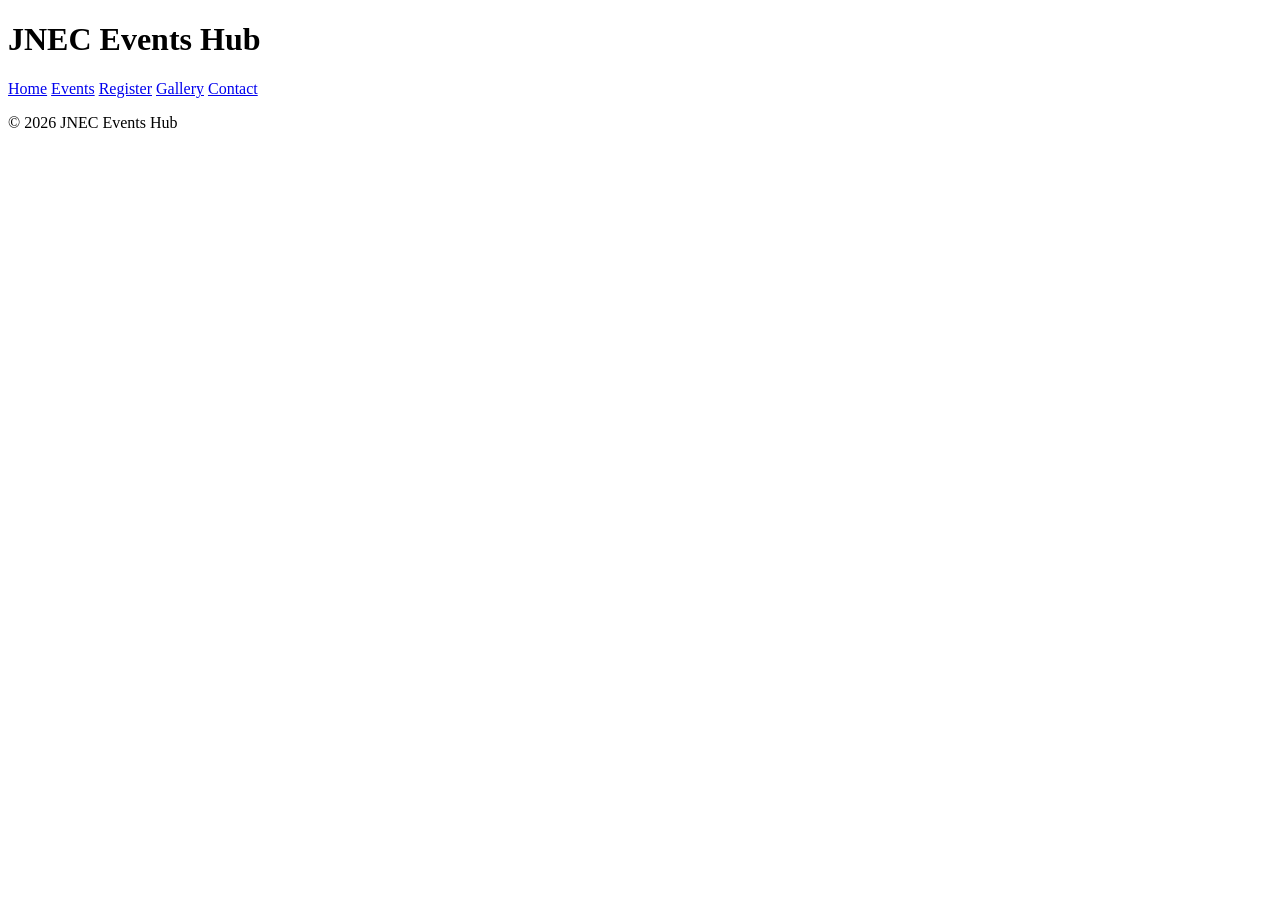
==== contact.html @ f7ec4946 "P2: shared shell on all pages" ====
<!DOCTYPE html> 
<html lang="en"> 
<head> 
  <meta charset="UTF-8"> 
  <meta name="viewport" content="width=device-width, initial-scale=1.0"> 
  <title>JNEC Events Hub — Home</title> 
</head> 
<body> 
  <header id="top"> 
    <h1>JNEC Events Hub</h1> 
    <nav> 
      <a href="index.html" title="Go to home page">Home</a> 
      <a href="events.html">Events</a> 
      <a href="register.html">Register</a> 
      <a href="gallery.html">Gallery</a> 
      <a href="contact.html">Contact</a> 
    </nav> 
  </header> 
  <main> 
    <!-- page content here --> 
  </main> 
  <footer> 
    <p>&copy; 2026 JNEC Events Hub</p> 
  </footer> 
</body> 
</html>
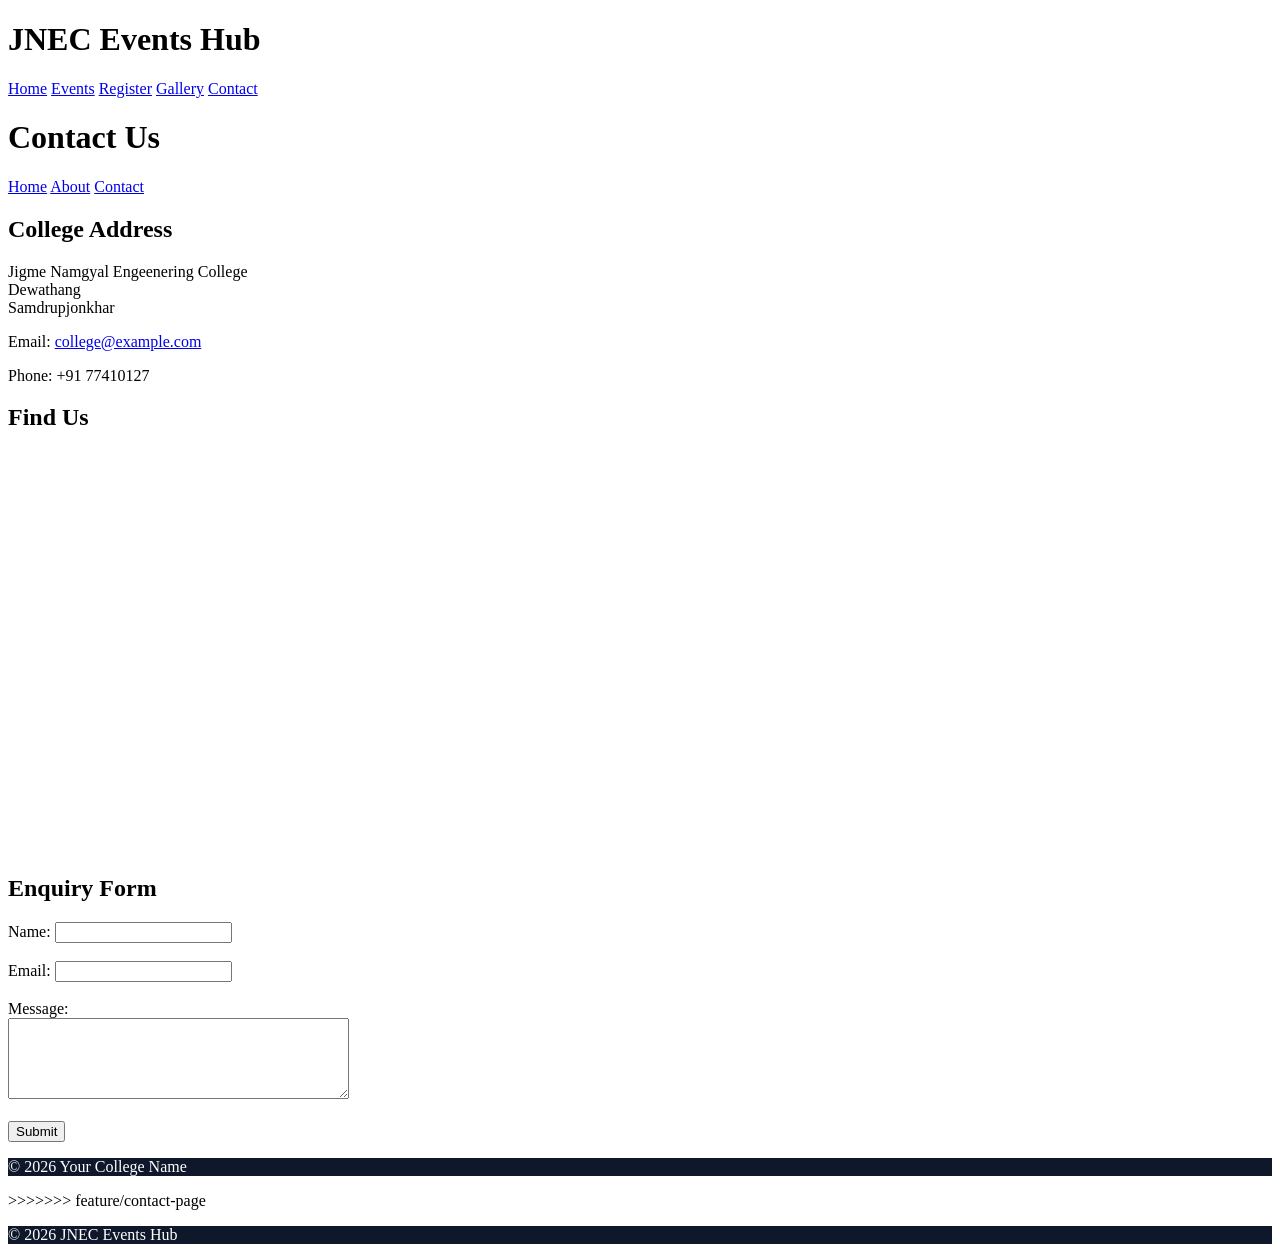
==== commit e3573669: "P3: margin and padding" ====
--- a/contact.html
+++ b/contact.html
@@ -3,8 +3,23 @@
 <head> 
   <meta charset="UTF-8"> 
   <meta name="viewport" content="width=device-width, initial-scale=1.0"> 
-  <title>JNEC Events Hub — Home</title> 
-</head> 
+  <title>JNEC Events Hub — Contact</title> 
+</head>
+<!DOCTYPE html> 
+ <html lang="en"> 
+ <head> 
+   <meta charset="UTF-8"> 
+   <meta name="viewport" content="width=device-width, initial-scale=1.0"> 
+   <title>JNEC Events Hub — Contact</title> 
+   <style> 
+  footer { background: #0f172a; color: white; } 
+   </style> 
+ </head> 
+ <body> 
+   <!-- keep your existing header, nav, main, footer from Practical II --> 
+ </body> 
+ </html> 
+
 <body> 
   <header id="top"> 
     <h1>JNEC Events Hub</h1> 
@@ -17,7 +32,92 @@
     </nav> 
   </header> 
   <main> 
-    <!-- page content here --> 
+
+   <!DOCTYPE html>
+<html lang="en">
+<head>
+    <meta charset="UTF-8">
+    <meta name="viewport" content="width=device-width, initial-scale=1.0">
+    <title>Contact Us</title>
+</head>
+<body>
+
+    <header>
+        <h1>Contact Us</h1>
+
+        <nav>
+            <a href="index.html">Home</a>
+            <a href="about.html">About</a>
+            <a href="contact.html">Contact</a>
+        </nav>
+    </header>
+
+    <main>
+        <section>
+            <h2>College Address</h2>
+            <p>
+                Jigme Namgyal Engeenering College<br>
+                Dewathang<br>
+                Samdrupjonkhar
+            </p>
+
+            <p>
+                Email:
+                <a href="mailto:college@example.com">college@example.com</a>
+            </p>
+
+            <p>Phone: +91 77410127</p>
+        </section>
+
+        <section>
+            <h2>Find Us</h2>
+
+            <iframe
+                src="https://www.google.com/maps?q=Jigme%20Namgyel%20Engineering%20College&output=embed"
+                width="600"
+                height="400"
+                style="border:0;"
+                allowfullscreen=""
+                loading="lazy">
+            </iframe>
+        </section>
+
+        <section>
+            <h2>Enquiry Form</h2>
+
+            <form action="#" method="post">
+                <label for="name">Name:</label>
+                <input type="text" id="name" name="name" required>
+
+                <br><br>
+
+                <label for="email">Email:</label>
+                <input type="email" id="email" name="email" required>
+
+                <br><br>
+
+                <label for="message">Message:</label><br>
+                <textarea
+                    id="message"
+                    name="message"
+                    rows="5"
+                    cols="40"
+                    required></textarea>
+
+                <br><br>
+
+                <button type="submit">Submit</button>
+            </form>
+        </section>
+    </main>
+
+    <footer>
+        <p>&copy; 2026 Your College Name</p>
+    </footer>
+
+</body>
+</html> <!-- page content here --> 
+>>>>>>> feature/contact-page
   </main> 
   <footer> 
     <p>&copy; 2026 JNEC Events Hub</p> 
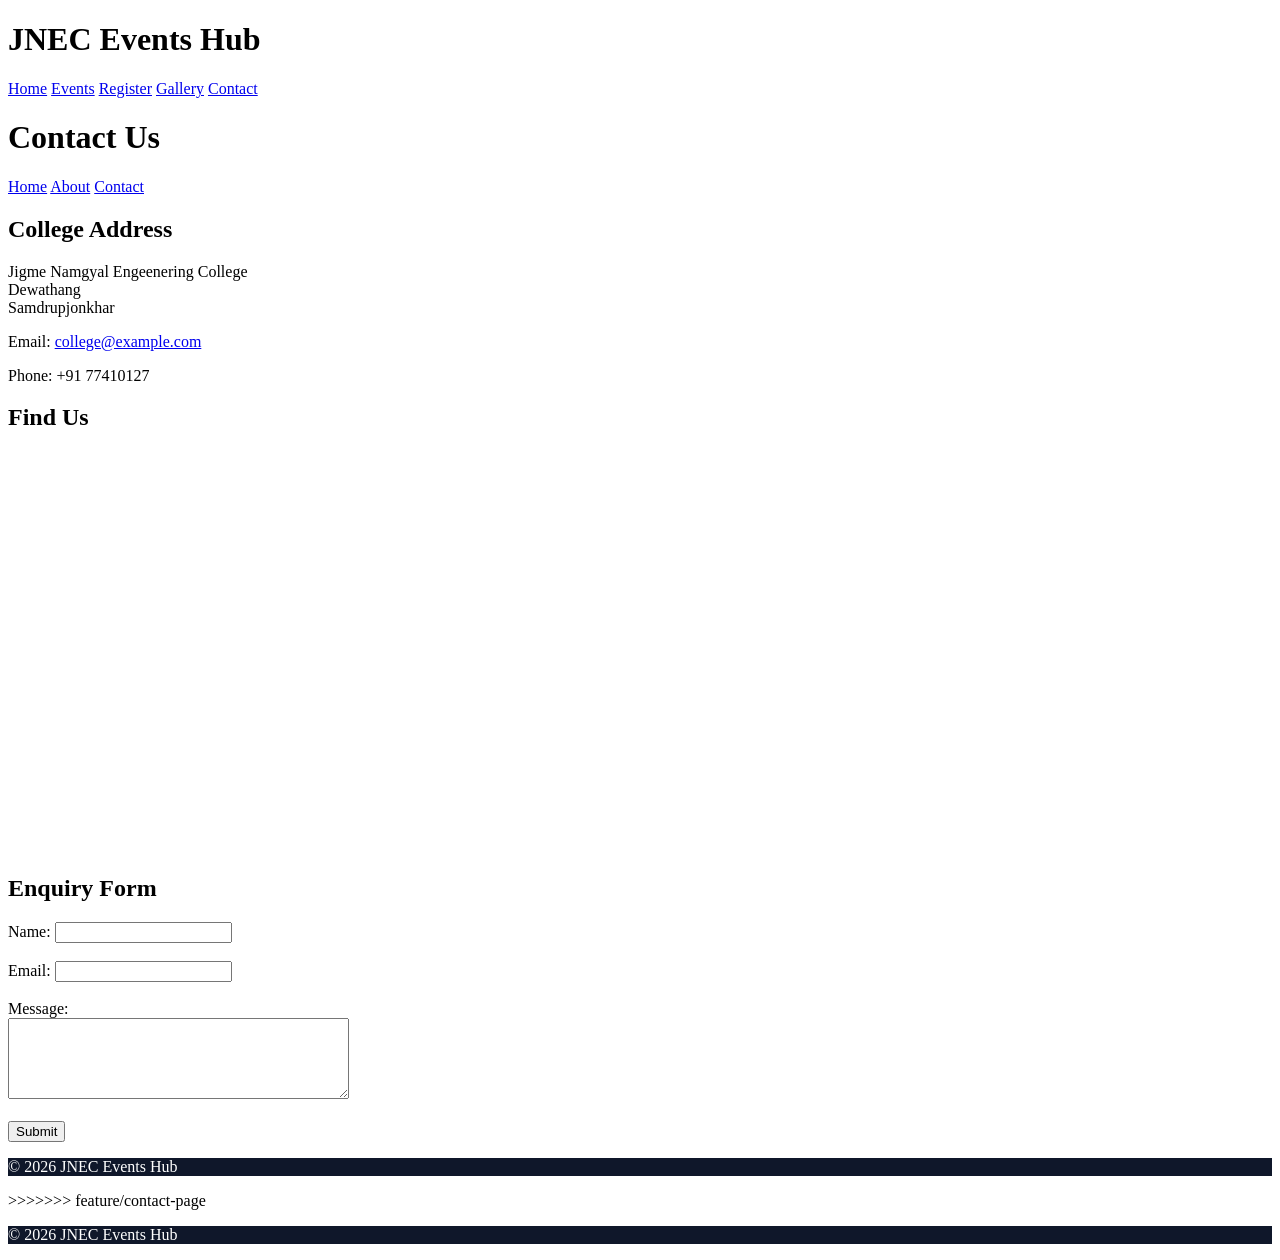
==== commit 92ed3df4: "P3: all selector types" ====
--- a/contact.html
+++ b/contact.html
@@ -112,7 +112,7 @@
     </main>
 
     <footer>
-        <p>&copy; 2026 Your College Name</p>
+        <p>&copy; 2026 JNEC Events Hub</p>
     </footer>
 
 </body>
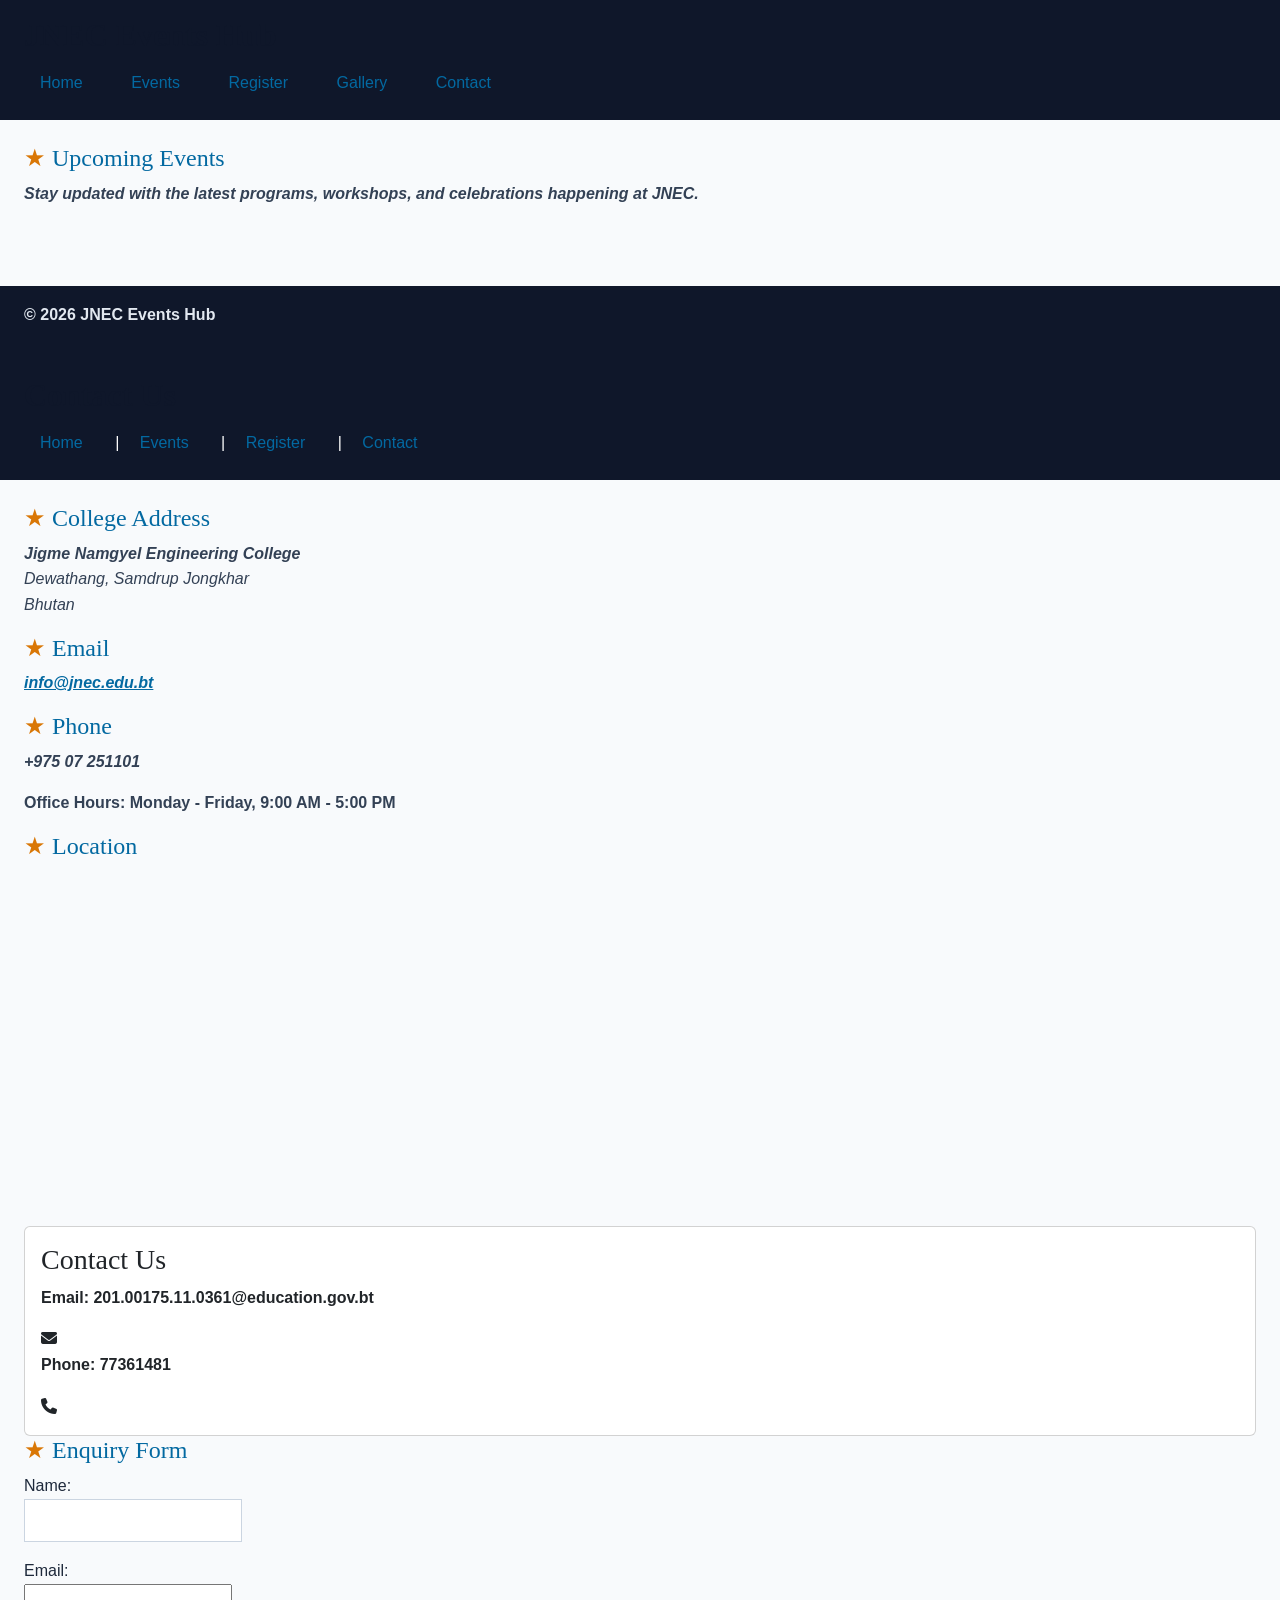
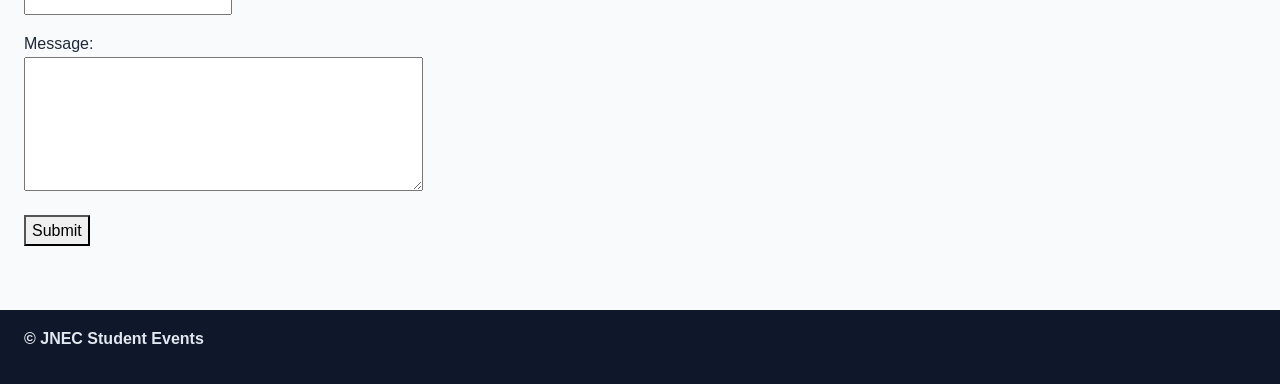
==== commit 59a2fbad: "P3: Bootstrap grid, cards, carousel, form" ====
--- a/contact.html
+++ b/contact.html
@@ -1,126 +1,156 @@
-<!DOCTYPE html> 
-<html lang="en"> 
-<head> 
-  <meta charset="UTF-8"> 
-  <meta name="viewport" content="width=device-width, initial-scale=1.0"> 
-  <title>JNEC Events Hub — Contact</title> 
-</head>
-<!DOCTYPE html> 
- <html lang="en"> 
- <head> 
-   <meta charset="UTF-8"> 
-   <meta name="viewport" content="width=device-width, initial-scale=1.0"> 
-   <title>JNEC Events Hub — Contact</title> 
-   <style> 
-  footer { background: #0f172a; color: white; } 
-   </style> 
- </head> 
- <body> 
-   <!-- keep your existing header, nav, main, footer from Practical II --> 
- </body> 
- </html> 
-
-<body> 
-  <header id="top"> 
-    <h1>JNEC Events Hub</h1> 
-    <nav> 
-      <a href="index.html" title="Go to home page">Home</a> 
-      <a href="events.html">Events</a> 
-      <a href="register.html">Register</a> 
-      <a href="gallery.html">Gallery</a> 
-      <a href="contact.html">Contact</a> 
-    </nav> 
-  </header> 
-  <main> 
-
-   <!DOCTYPE html>
+<!DOCTYPE html>
 <html lang="en">
 <head>
-    <meta charset="UTF-8">
-    <meta name="viewport" content="width=device-width, initial-scale=1.0">
-    <title>Contact Us</title>
+  <meta charset="UTF-8">
+  <meta name="viewport" content="width=device-width, initial-scale=1.0">
+  <title>JNEC Events Hub — Events</title>
+
+     <link rel="stylesheet" href="css/styles.css"> 
 </head>
 <body>
+  <header id="top">
+    <h1>JNEC Events Hub</h1>
+    <nav>
+      <a href="index.html" title="Go to home page">Home</a>
+      <a href="events.html">Events</a>
+      <a href="register.html">Register</a>
+      <a href="gallery.html">Gallery</a>
+      <a href="contact.html">Contact</a>
+    </nav>
+  </header>
+  <main>
+    <h2>Upcoming Events</h2>
+    <p>Stay updated with the latest programs, workshops, and celebrations happening at JNEC.</p>
+  </main>
+  <footer>
+    <p>&copy; 2026 JNEC Events Hub</p>
+  </footer>
+</body>
+</html>
 
-    <header>
-        <h1>Contact Us</h1>
+<!DOCTYPE html>
+<html lang="en">
+<head>
+  <meta charset="UTF-8">
+  <meta name="viewport" content="width=device-width, initial-scale=1.0">
+  <title>Contact - JNEC</title>
 
-        <nav>
-            <a href="index.html">Home</a>
-            <a href="about.html">About</a>
-            <a href="contact.html">Contact</a>
-        </nav>
-    </header>
+  <meta name="viewport" content="width=device-width, initial-scale=1.0">
 
-    <main>
-        <section>
-            <h2>College Address</h2>
-            <p>
-                Jigme Namgyal Engeenering College<br>
-                Dewathang<br>
-                Samdrupjonkhar
-            </p>
 
-            <p>
-                Email:
-                <a href="mailto:college@example.com">college@example.com</a>
-            </p>
+  <head>
+  <meta charset="UTF-8">
+  <meta name="viewport" content="width=device-width, initial-scale=1.0">
+  <title>JNEC Events Hub — Home</title>
 
-            <p>Phone: +91 77410127</p>
-        </section>
+  <!-- 1. Bootstrap CSS (framework) -->
+  <link 
+    href="https://cdn.jsdelivr.net/npm/bootstrap@5.3.3/dist/css/bootstrap.min.css" 
+    rel="stylesheet">
 
-        <section>
-            <h2>Find Us</h2>
+  <!-- 2. Font Awesome (icons) -->
+  <link 
+    rel="stylesheet" 
+    href="https://cdnjs.cloudflare.com/ajax/libs/font-awesome/6.5.2/css/all.min.css">
 
-            <iframe
-                src="https://www.google.com/maps?q=Jigme%20Namgyel%20Engineering%20College&output=embed"
-                width="600"
-                height="400"
-                style="border:0;"
-                allowfullscreen=""
-                loading="lazy">
-            </iframe>
-        </section>
+  <!-- 3. YOUR CSS last so you can override Bootstrap -->
+  <link rel="stylesheet" href="css/styles.css">
+</head>
 
-        <section>
-            <h2>Enquiry Form</h2>
 
-            <form action="#" method="post">
-                <label for="name">Name:</label>
-                <input type="text" id="name" name="name" required>
+</head>
 
-                <br><br>
+<body>
 
-                <label for="email">Email:</label>
-                <input type="email" id="email" name="email" required>
+  <header>
+    <h1>Contact Us</h1>
+    <nav>
+      <a href="index.html">Home</a> |
+      <a href="events.html">Events</a> |
+      <a href="register.html">Register</a> |
+      <a href="contact.html">Contact</a>
+    </nav>
+  </header>
 
-                <br><br>
+  <main>
 
-                <label for="message">Message:</label><br>
-                <textarea
-                    id="message"
-                    name="message"
-                    rows="5"
-                    cols="40"
-                    required></textarea>
+    <h2>College Address</h2>
+    <p>
+      Jigme Namgyel Engineering College<br>
+      Dewathang, Samdrup Jongkhar<br>
+      Bhutan
+    </p>
 
-                <br><br>
+    <h2>Email</h2>
+    <p>
+      <a href="mailto:info@jnec.edu.bt">info@jnec.edu.bt</a>
+    </p>
 
-                <button type="submit">Submit</button>
-            </form>
-        </section>
-    </main>
+    <h2>Phone</h2>
+    <p>+975 07 251101</p>
 
-    <footer>
-        <p>&copy; 2026 JNEC Events Hub</p>
-    </footer>
+    <p>Office Hours: Monday - Friday, 9:00 AM - 5:00 PM</p>
+
+    <h2>Location</h2>
+    
+    <iframe
+      src="https://www.google.com/maps?q=Jigme%20Namgyel%20Engineering%20College&output=embed"
+      width="600"
+      height="350"
+      style="border:0;"
+      allowfullscreen=""
+      loading="lazy">
+ <iframe src="..."></iframe>
+    </iframe>
+
+    
+
+    <div class="card">
+    <div class="card-body">
+        <h3 class="card-title">Contact Us</h3>
+        <p class="card-text">Email: 201.00175.11.0361@education.gov.bt</p>
+        <i class="fas fa-envelope"></i>
+        <p class="card-text">Phone: 77361481</p>
+        <i class="fas fa-phone"></i>
+    </div>
+</div>
+
+
+    <h2>Enquiry Form</h2>
+
+    <form action="#">
+      <p>
+        <label for="name">Name:</label><br>
+        <input type="text" id="name" name="name" required>
+      </p>
+
+      <p>
+        <label for="email">Email:</label><br>
+        <input type="email" id="email" name="email" required>
+      </p>
+
+      <p>
+        <label for="message">Message:</label><br>
+        <textarea id="message" name="message" rows="5" cols="40"></textarea>
+      </p>
+
+      <button type="submit">Submit</button>
+    </form>
+
+  </main>
+
+  <footer>
+    <p>&copy; JNEC Student Events</p>
+  </footer>
+
+<!-- Bootstrap JS — MUST be last, just before </body> -->
+<script 
+  src="https://cdn.jsdelivr.net/npm/bootstrap@5.3.3/dist/js/bootstrap.bundle.min.js">
+</script>
 
 </body>
-</html> <!-- page content here --> 
->>>>>>> feature/contact-page
-  </main> 
-  <footer> 
-    <p>&copy; 2026 JNEC Events Hub</p> 
-  </footer> 
-</body> 
-</html> 
+</html>
+
+
+
+
--- a/css/styles.css
+++ b/css/styles.css
@@ -0,0 +1,162 @@
+/* FILE: css/styles.css — shared by all Events Hub pages */ 
+
+body { 
+   font-family: "Segoe UI", Arial, sans-serif; 
+   margin: 0; 
+   color: #1e293b; 
+   background: #f8fafc; 
+ } 
+ header { 
+   background: #0f172a; 
+   color: white; 
+   padding: 16px 24px; 
+ } 
+ nav a { 
+   color: #7dd3fc; 
+   margin-right: 12px; 
+   text-decoration: none; 
+ } 
+ footer { 
+   background: #0f172a; 
+   color: #e2e8f0; 
+   padding: 16px 24px; 
+   margin-top: 40px; 
+ } 
+ main { 
+   padding: 24px; 
+ } 
+
+/* simple selectors */
+h1 { color: #0f172a; }                     /* element */
+.intro { background: #f8fafc; }             /* class */
+#welcome { padding: 24px; }                 /* id */
+p.intro { font-size: 1.05rem; }             /* element + class */
+* { box-sizing: border-box; }               /* universal */
+h1, h2, h3 { font-family: Georgia, serif; } /* grouping */
+
+/* combinators */ 
+ nav a { text-decoration: none; }         /* descendant */ 
+ main > section { margin-bottom: 24px; }  /* child   	*/ 
+ h2 + p { font-style: italic; }           /* adjacent   */ 
+ h2 ~ p { color: #334155; }               /* general sibling */ 
+
+ /* pseudo-classes */ 
+ nav a:hover { color: #38bdf8; } 
+ input:focus { outline: 2px solid #0369a1; } 
+ input:checked + label { font-weight: 700; } 
+ tr:nth-child(even) { background: #f1f5f9; } 
+ 
+ /* anchor LVHA order */ 
+ a:link { color: #0369a1; } 
+ a:visited { color: #7c3aed; } 
+ a:hover { color: #0ea5e9; } 
+ a:active { color: #b91c1c; } 
+
+ /* pseudo-elements */ 
+ p::first-line { font-weight: bold; } 
+ .intro::first-letter { 
+   font-size: 1.6em; 
+   color: #0369a1; 
+ } 
+ h2::before { content: "★ "; color: #d97706; } 
+ li::marker { color: #059669; } 
+ ::selection { color: #7f1d1d; background: #fde68a; } 
+
+ /* attribute selectors */ 
+ a[target="_blank"] { color: #d97706; } 
+ input[type="file"] { border: 1px dashed #94a3b8; padding: 8px; } 
+ input[type="text"] { border: 1px solid #cbd5e1; padding: 8px; } 
+
+ body { 
+   font-family: "Segoe UI", Arial, sans-serif; 
+   font-size: 16px;       	/* base size */ 
+ } 
+
+ h1 { font-size: 2rem; } 
+ h2 { font-size: 1.5rem; } 
+
+ h1 { font-weight: 700; } 
+ body { line-height: 1.6; } 
+ .hero-title { 
+   letter-spacing: 0.04em; 
+   word-spacing: 0.1em; 
+ } 
+ em { font-style: italic; } 
+
+ .intro p { 
+   text-indent: 2em; 
+   text-align: justify; 
+ } 
+ nav a { text-decoration: none; } 
+ .sold-out { 
+   text-decoration: line-through; 
+   text-decoration-color: #ef4444; 
+   text-decoration-style: solid; 
+ } 
+ h2 { text-align: left; } 
+
+body { color: rgb(30, 41, 59); }  /* RGB */ 
+ h2 { color: #0369a1; }            /* hexadecimal */ 
+ .highlight { color: crimson; }    /* named */ 
+ header { background-color: #0f172a; } 
+
+ .intro { 
+   margin: 24px 16px 32px 16px;   /* top right bottom left */ 
+   padding: 20px;             /* all four sides */ 
+   border: 1px solid #e2e8f0; 
+   background: white; 
+ } 
+ 
+
+ section { 
+  margin-bottom: 28px; 
+  padding-left: 8px; 
+}
+
+section.intro {
+  margin: 24px 16px 32px 16px;
+  padding: 20px;
+}
+
+nav a { 
+  display: inline-block; 
+  padding: 8px 16px; 
+} 
+
+.admin-only { 
+  display: none; 
+} 
+
+.badge { 
+  display: inline; 
+} 
+
+.event-card { 
+  display: block; 
+} 
+
+img { 
+  max-width: 100%; 
+  height: auto; 
+} 
+
+@media (max-width: 600px) { 
+  nav a { 
+    display: block; 
+    margin: 4px 0; 
+  } 
+  body { 
+    font-size: 15px; 
+  } 
+}
+
+
+img { max-width: 100%; height: auto; } 
+ 
+ @media (max-width: 600px) { 
+   nav a { 
+  display: block; 
+  margin: 4px 0; 
+   } 
+   body { font-size: 15px; } 
+ } 
--- a/css/styles.css
+++ b/css/styles.css
@@ -0,0 +1,162 @@
+/* FILE: css/styles.css — shared by all Events Hub pages */ 
+
+body { 
+   font-family: "Segoe UI", Arial, sans-serif; 
+   margin: 0; 
+   color: #1e293b; 
+   background: #f8fafc; 
+ } 
+ header { 
+   background: #0f172a; 
+   color: white; 
+   padding: 16px 24px; 
+ } 
+ nav a { 
+   color: #7dd3fc; 
+   margin-right: 12px; 
+   text-decoration: none; 
+ } 
+ footer { 
+   background: #0f172a; 
+   color: #e2e8f0; 
+   padding: 16px 24px; 
+   margin-top: 40px; 
+ } 
+ main { 
+   padding: 24px; 
+ } 
+
+/* simple selectors */
+h1 { color: #0f172a; }                     /* element */
+.intro { background: #f8fafc; }             /* class */
+#welcome { padding: 24px; }                 /* id */
+p.intro { font-size: 1.05rem; }             /* element + class */
+* { box-sizing: border-box; }               /* universal */
+h1, h2, h3 { font-family: Georgia, serif; } /* grouping */
+
+/* combinators */ 
+ nav a { text-decoration: none; }         /* descendant */ 
+ main > section { margin-bottom: 24px; }  /* child   	*/ 
+ h2 + p { font-style: italic; }           /* adjacent   */ 
+ h2 ~ p { color: #334155; }               /* general sibling */ 
+
+ /* pseudo-classes */ 
+ nav a:hover { color: #38bdf8; } 
+ input:focus { outline: 2px solid #0369a1; } 
+ input:checked + label { font-weight: 700; } 
+ tr:nth-child(even) { background: #f1f5f9; } 
+ 
+ /* anchor LVHA order */ 
+ a:link { color: #0369a1; } 
+ a:visited { color: #7c3aed; } 
+ a:hover { color: #0ea5e9; } 
+ a:active { color: #b91c1c; } 
+
+ /* pseudo-elements */ 
+ p::first-line { font-weight: bold; } 
+ .intro::first-letter { 
+   font-size: 1.6em; 
+   color: #0369a1; 
+ } 
+ h2::before { content: "★ "; color: #d97706; } 
+ li::marker { color: #059669; } 
+ ::selection { color: #7f1d1d; background: #fde68a; } 
+
+ /* attribute selectors */ 
+ a[target="_blank"] { color: #d97706; } 
+ input[type="file"] { border: 1px dashed #94a3b8; padding: 8px; } 
+ input[type="text"] { border: 1px solid #cbd5e1; padding: 8px; } 
+
+ body { 
+   font-family: "Segoe UI", Arial, sans-serif; 
+   font-size: 16px;       	/* base size */ 
+ } 
+
+ h1 { font-size: 2rem; } 
+ h2 { font-size: 1.5rem; } 
+
+ h1 { font-weight: 700; } 
+ body { line-height: 1.6; } 
+ .hero-title { 
+   letter-spacing: 0.04em; 
+   word-spacing: 0.1em; 
+ } 
+ em { font-style: italic; } 
+
+ .intro p { 
+   text-indent: 2em; 
+   text-align: justify; 
+ } 
+ nav a { text-decoration: none; } 
+ .sold-out { 
+   text-decoration: line-through; 
+   text-decoration-color: #ef4444; 
+   text-decoration-style: solid; 
+ } 
+ h2 { text-align: left; } 
+
+body { color: rgb(30, 41, 59); }  /* RGB */ 
+ h2 { color: #0369a1; }            /* hexadecimal */ 
+ .highlight { color: crimson; }    /* named */ 
+ header { background-color: #0f172a; } 
+
+ .intro { 
+   margin: 24px 16px 32px 16px;   /* top right bottom left */ 
+   padding: 20px;             /* all four sides */ 
+   border: 1px solid #e2e8f0; 
+   background: white; 
+ } 
+ 
+
+ section { 
+  margin-bottom: 28px; 
+  padding-left: 8px; 
+}
+
+section.intro {
+  margin: 24px 16px 32px 16px;
+  padding: 20px;
+}
+
+nav a { 
+  display: inline-block; 
+  padding: 8px 16px; 
+} 
+
+.admin-only { 
+  display: none; 
+} 
+
+.badge { 
+  display: inline; 
+} 
+
+.event-card { 
+  display: block; 
+} 
+
+img { 
+  max-width: 100%; 
+  height: auto; 
+} 
+
+@media (max-width: 600px) { 
+  nav a { 
+    display: block; 
+    margin: 4px 0; 
+  } 
+  body { 
+    font-size: 15px; 
+  } 
+}
+
+
+img { max-width: 100%; height: auto; } 
+ 
+ @media (max-width: 600px) { 
+   nav a { 
+  display: block; 
+  margin: 4px 0; 
+   } 
+   body { font-size: 15px; } 
+ } 
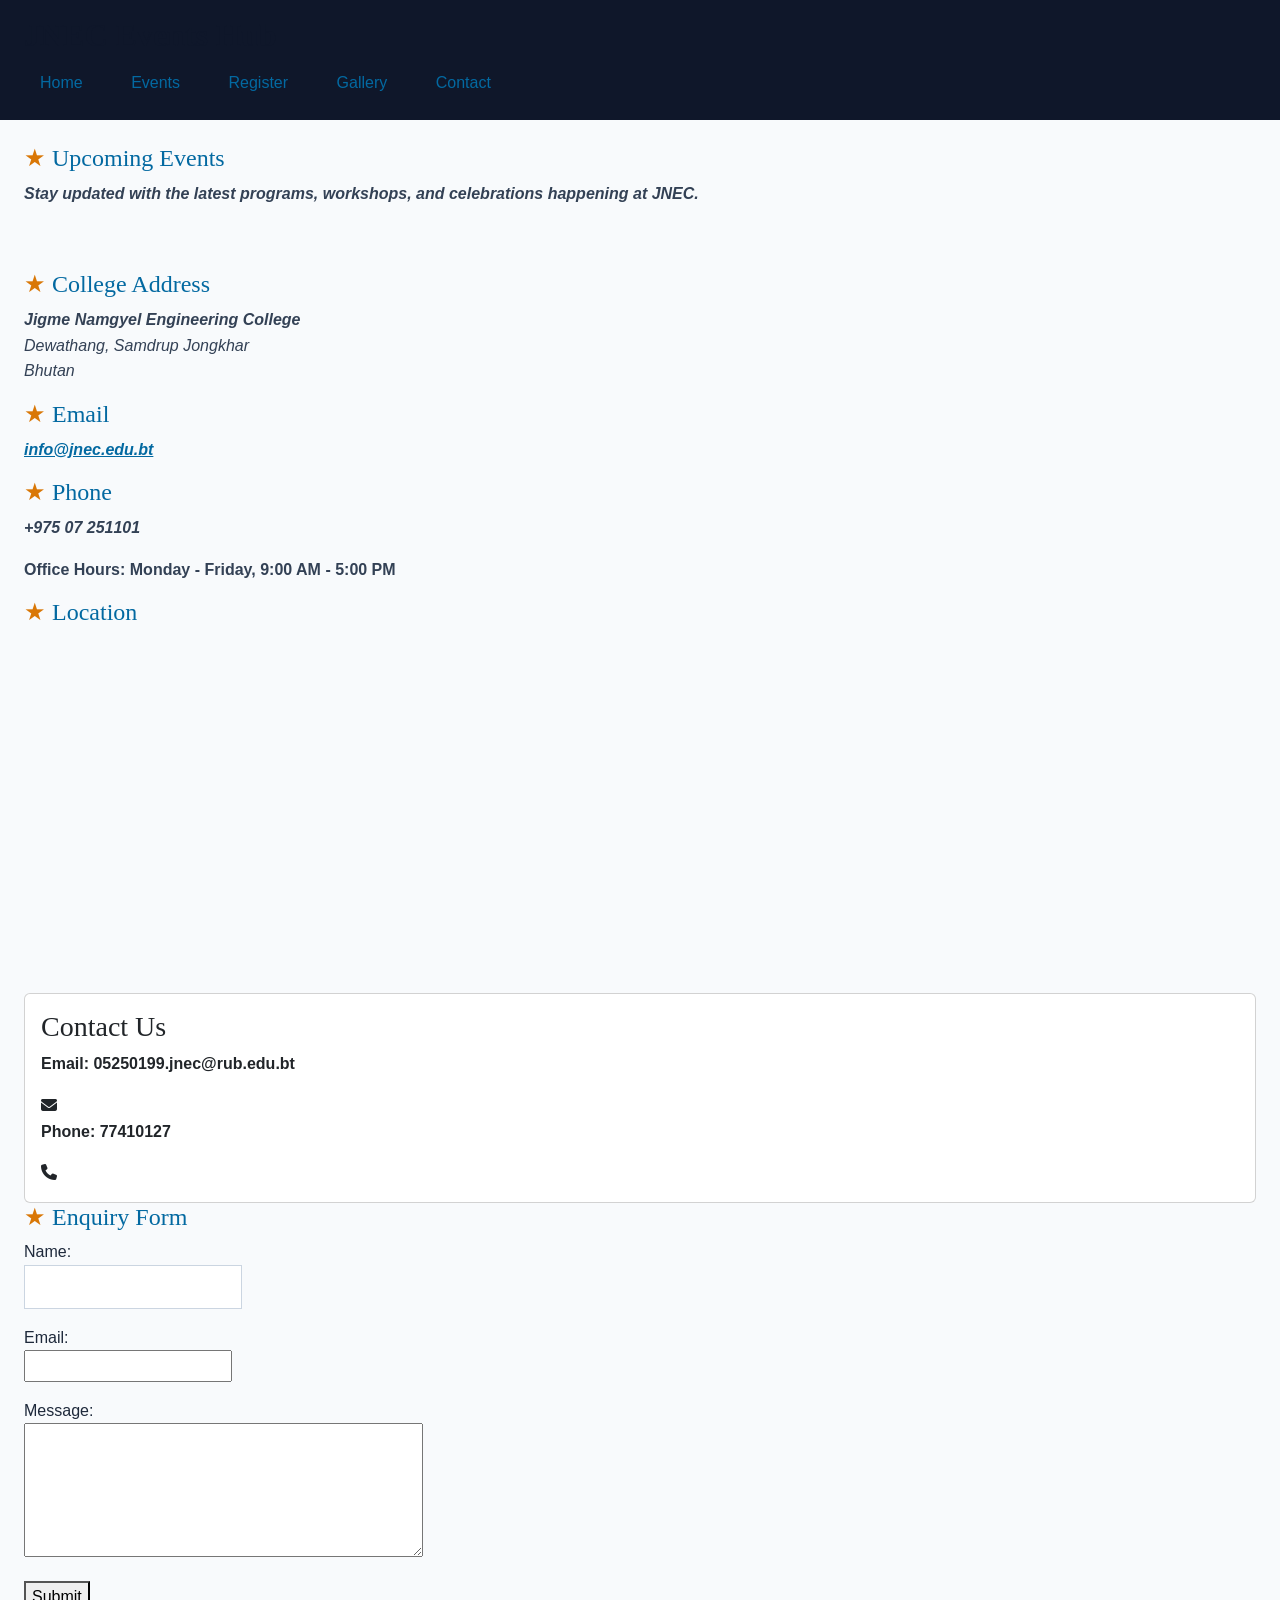
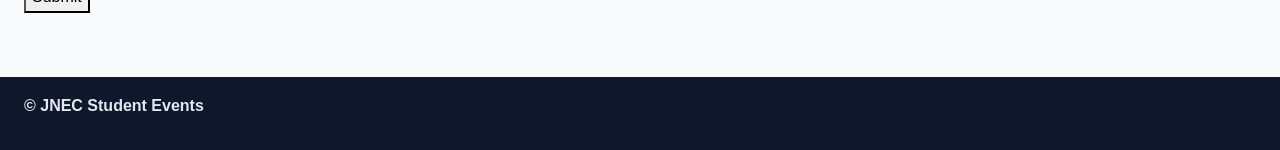
==== commit a0baff29: "Add Bootstrap card and Font Awesome icons to contact page" ====
--- a/contact.html
+++ b/contact.html
@@ -22,27 +22,8 @@
     <h2>Upcoming Events</h2>
     <p>Stay updated with the latest programs, workshops, and celebrations happening at JNEC.</p>
   </main>
-  <footer>
-    <p>&copy; 2026 JNEC Events Hub</p>
-  </footer>
 </body>
 </html>
-
-<!DOCTYPE html>
-<html lang="en">
-<head>
-  <meta charset="UTF-8">
-  <meta name="viewport" content="width=device-width, initial-scale=1.0">
-  <title>Contact - JNEC</title>
-
-  <meta name="viewport" content="width=device-width, initial-scale=1.0">
-
-
-  <head>
-  <meta charset="UTF-8">
-  <meta name="viewport" content="width=device-width, initial-scale=1.0">
-  <title>JNEC Events Hub — Home</title>
-
   <!-- 1. Bootstrap CSS (framework) -->
   <link 
     href="https://cdn.jsdelivr.net/npm/bootstrap@5.3.3/dist/css/bootstrap.min.css" 
@@ -61,17 +42,6 @@
 </head>
 
 <body>
-
-  <header>
-    <h1>Contact Us</h1>
-    <nav>
-      <a href="index.html">Home</a> |
-      <a href="events.html">Events</a> |
-      <a href="register.html">Register</a> |
-      <a href="contact.html">Contact</a>
-    </nav>
-  </header>
-
   <main>
 
     <h2>College Address</h2>
@@ -108,9 +78,9 @@
     <div class="card">
     <div class="card-body">
         <h3 class="card-title">Contact Us</h3>
-        <p class="card-text">Email: 201.00175.11.0361@education.gov.bt</p>
+        <p class="card-text">Email: 05250199.jnec@rub.edu.bt</p>
         <i class="fas fa-envelope"></i>
-        <p class="card-text">Phone: 77361481</p>
+        <p class="card-text">Phone: 77410127</p>
         <i class="fas fa-phone"></i>
     </div>
 </div>
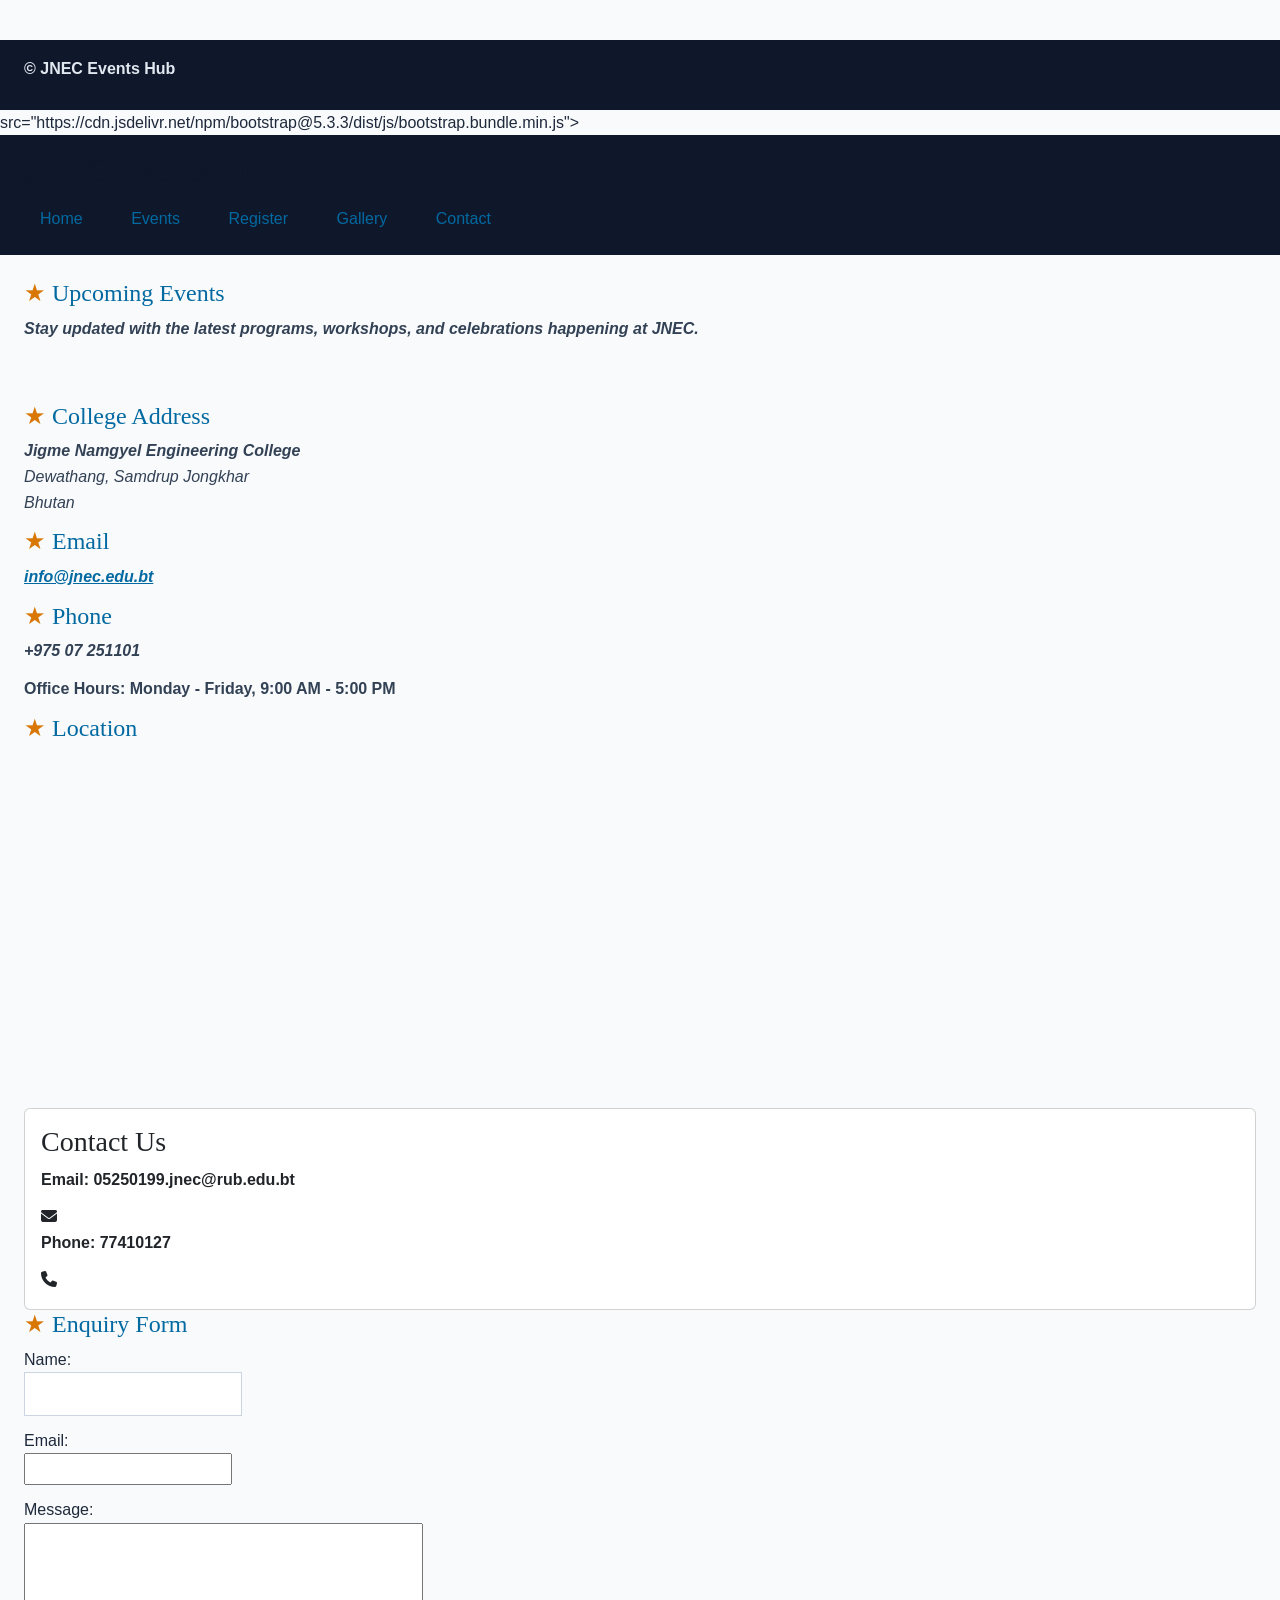
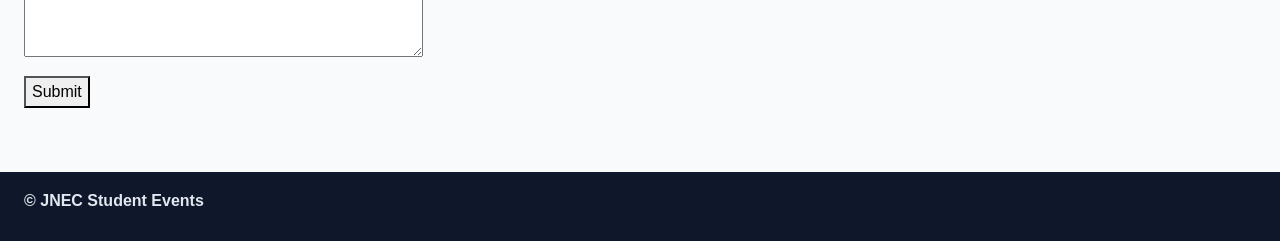
==== commit 9f962754: "Parts A-C: link scripts, display methods, popup boxes, answers Q1-Q3" ====
--- a/contact.html
+++ b/contact.html
@@ -7,6 +7,18 @@
 
      <link rel="stylesheet" href="css/styles.css"> 
 </head>
+
+  <footer> 
+  <p>&copy; <span id="year"></span> JNEC Events Hub</p> 
+   </footer> 
+   <script>
+
+   </script>src="https://cdn.jsdelivr.net/npm/bootstrap@5.3.3/dist/js/bootstrap.bundle.min.js"></
+script> 
+   <script src="js/main.js"></script> 
+ </body> 
+ </html>
+ 
 <body>
   <header id="top">
     <h1>JNEC Events Hub</h1>
@@ -118,6 +130,8 @@
   src="https://cdn.jsdelivr.net/npm/bootstrap@5.3.3/dist/js/bootstrap.bundle.min.js">
 </script>
 
+<script src="js/main.js"></script> 
+
 </body>
 </html>
 
--- a/css/styles.css
+++ b/css/styles.css
@@ -1,162 +1,407 @@
-/* FILE: css/styles.css — shared by all Events Hub pages */ 
-
-body { 
-   font-family: "Segoe UI", Arial, sans-serif; 
-   margin: 0; 
-   color: #1e293b; 
-   background: #f8fafc; 
- } 
- header { 
-   background: #0f172a; 
-   color: white; 
-   padding: 16px 24px; 
- } 
- nav a { 
-   color: #7dd3fc; 
-   margin-right: 12px; 
-   text-decoration: none; 
- } 
- footer { 
-   background: #0f172a; 
-   color: #e2e8f0; 
-   padding: 16px 24px; 
-   margin-top: 40px; 
- } 
- main { 
-   padding: 24px; 
- } 
-
-/* simple selectors */
-h1 { color: #0f172a; }                     /* element */
-.intro { background: #f8fafc; }             /* class */
-#welcome { padding: 24px; }                 /* id */
-p.intro { font-size: 1.05rem; }             /* element + class */
-* { box-sizing: border-box; }               /* universal */
-h1, h2, h3 { font-family: Georgia, serif; } /* grouping */
-
-/* combinators */ 
- nav a { text-decoration: none; }         /* descendant */ 
- main > section { margin-bottom: 24px; }  /* child   	*/ 
- h2 + p { font-style: italic; }           /* adjacent   */ 
- h2 ~ p { color: #334155; }               /* general sibling */ 
-
- /* pseudo-classes */ 
- nav a:hover { color: #38bdf8; } 
- input:focus { outline: 2px solid #0369a1; } 
- input:checked + label { font-weight: 700; } 
- tr:nth-child(even) { background: #f1f5f9; } 
- 
- /* anchor LVHA order */ 
- a:link { color: #0369a1; } 
- a:visited { color: #7c3aed; } 
- a:hover { color: #0ea5e9; } 
- a:active { color: #b91c1c; } 
-
- /* pseudo-elements */ 
- p::first-line { font-weight: bold; } 
- .intro::first-letter { 
-   font-size: 1.6em; 
-   color: #0369a1; 
- } 
- h2::before { content: "★ "; color: #d97706; } 
- li::marker { color: #059669; } 
- ::selection { color: #7f1d1d; background: #fde68a; } 
-
- /* attribute selectors */ 
- a[target="_blank"] { color: #d97706; } 
- input[type="file"] { border: 1px dashed #94a3b8; padding: 8px; } 
- input[type="text"] { border: 1px solid #cbd5e1; padding: 8px; } 
-
- body { 
-   font-family: "Segoe UI", Arial, sans-serif; 
-   font-size: 16px;       	/* base size */ 
- } 
-
- h1 { font-size: 2rem; } 
- h2 { font-size: 1.5rem; } 
-
- h1 { font-weight: 700; } 
- body { line-height: 1.6; } 
- .hero-title { 
-   letter-spacing: 0.04em; 
-   word-spacing: 0.1em; 
- } 
- em { font-style: italic; } 
-
- .intro p { 
-   text-indent: 2em; 
-   text-align: justify; 
- } 
- nav a { text-decoration: none; } 
- .sold-out { 
-   text-decoration: line-through; 
-   text-decoration-color: #ef4444; 
-   text-decoration-style: solid; 
- } 
- h2 { text-align: left; } 
-
-body { color: rgb(30, 41, 59); }  /* RGB */ 
- h2 { color: #0369a1; }            /* hexadecimal */ 
- .highlight { color: crimson; }    /* named */ 
- header { background-color: #0f172a; } 
-
- .intro { 
-   margin: 24px 16px 32px 16px;   /* top right bottom left */ 
-   padding: 20px;             /* all four sides */ 
-   border: 1px solid #e2e8f0; 
-   background: white; 
- } 
- 
-
- section { 
-  margin-bottom: 28px; 
-  padding-left: 8px; 
+
+/* FILE: css/styles.css
+   Shared by all Events Hub pages
+   Includes: selectors, typography, layout,
+   responsive design, dark mode, and error styles
+*/
+
+/* =========================
+   1. GLOBAL STYLES
+========================= */
+
+* {
+    box-sizing: border-box;
+}
+
+body {
+    font-family: "Segoe UI", Arial, sans-serif;
+    font-size: 16px;
+    line-height: 1.6;
+    margin: 0;
+    color: #1e293b;
+    background: #f8fafc;
+}
+
+/* =========================
+   2. HEADER AND NAVIGATION
+========================= */
+
+header {
+    background-color: #0f172a;
+    color: white;
+    padding: 16px 24px;
+}
+
+nav a {
+    display: inline-block;
+    color: #7dd3fc;
+    margin-right: 12px;
+    padding: 8px 16px;
+    text-decoration: none;
+}
+
+nav a:hover {
+    color: #38bdf8;
+}
+
+nav a:focus {
+    outline: 2px solid #38bdf8;
+    outline-offset: 3px;
+}
+
+/* Anchor LVHA order */
+
+a:link {
+    color: #0369a1;
+}
+
+a:visited {
+    color: #7c3aed;
+}
+
+a:hover {
+    color: #0ea5e9;
+}
+
+a:active {
+    color: #b91c1c;
+}
+
+/* =========================
+   3. MAIN CONTENT
+========================= */
+
+main {
+    padding: 24px;
+}
+
+section {
+    margin-bottom: 28px;
+    padding-left: 8px;
+}
+
+main > section {
+    margin-bottom: 24px;
+}
+
+/* =========================
+   4. TYPOGRAPHY
+========================= */
+
+h1,
+h2,
+h3 {
+    font-family: Georgia, serif;
+}
+
+h1 {
+    color: #0f172a;
+    font-size: 2rem;
+    font-weight: 700;
+}
+
+h2 {
+    color: #0369a1;
+    font-size: 1.5rem;
+    text-align: left;
+}
+
+h2 + p {
+    font-style: italic;
+}
+
+h2 ~ p {
+    color: #334155;
+}
+
+.hero-title {
+    letter-spacing: 0.04em;
+    word-spacing: 0.1em;
+}
+
+em {
+    font-style: italic;
+}
+
+/* =========================
+   5. INTRODUCTION SECTION
+========================= */
+
+.intro {
+    margin: 24px 16px 32px;
+    padding: 20px;
+    border: 1px solid #e2e8f0;
+    background: white;
 }
 
 section.intro {
-  margin: 24px 16px 32px 16px;
-  padding: 20px;
-}
-
-nav a { 
-  display: inline-block; 
-  padding: 8px 16px; 
-} 
-
-.admin-only { 
-  display: none; 
-} 
-
-.badge { 
-  display: inline; 
-} 
-
-.event-card { 
-  display: block; 
-} 
-
-img { 
-  max-width: 100%; 
-  height: auto; 
-} 
-
-@media (max-width: 600px) { 
-  nav a { 
-    display: block; 
-    margin: 4px 0; 
-  } 
-  body { 
-    font-size: 15px; 
-  } 
-}
-
-
-img { max-width: 100%; height: auto; } 
- 
- @media (max-width: 600px) { 
-   nav a { 
-  display: block; 
-  margin: 4px 0; 
-   } 
-   body { font-size: 15px; } 
- } 
+    margin: 24px 16px 32px;
+    padding: 20px;
+}
+
+.intro p {
+    text-indent: 2em;
+    text-align: justify;
+}
+
+#welcome {
+    padding: 24px;
+}
+
+/* =========================
+   6. FOOTER
+========================= */
+
+footer {
+    background-color: #0f172a;
+    color: #e2e8f0;
+    padding: 16px 24px;
+    margin-top: 40px;
+}
+
+/* =========================
+   7. CSS SELECTORS
+========================= */
+
+/* Element selector */
+p {
+    margin-bottom: 12px;
+}
+
+/* Class selector */
+.highlight {
+    color: crimson;
+}
+
+/* Universal, grouping, and combined selectors */
+p.intro {
+    font-size: 1.05rem;
+}
+
+/* =========================
+   8. PSEUDO-CLASSES
+========================= */
+
+input:focus,
+textarea:focus,
+select:focus {
+    outline: 2px solid #0369a1;
+    outline-offset: 2px;
+}
+
+input:checked + label {
+    font-weight: 700;
+}
+
+tr:nth-child(even) {
+    background-color: #f1f5f9;
+}
+
+/* =========================
+   9. PSEUDO-ELEMENTS
+========================= */
+
+p::first-line {
+    font-weight: bold;
+}
+
+.intro::first-letter {
+    font-size: 1.6em;
+    color: #0369a1;
+}
+
+h2::before {
+    content: "★ ";
+    color: #d97706;
+}
+
+li::marker {
+    color: #059669;
+}
+
+::selection {
+    color: #7f1d1d;
+    background: #fde68a;
+}
+
+/* =========================
+   10. ATTRIBUTE SELECTORS
+========================= */
+
+a[target="_blank"] {
+    color: #d97706;
+}
+
+input[type="file"] {
+    border: 1px dashed #94a3b8;
+    padding: 8px;
+}
+
+input[type="text"] {
+    border: 1px solid #cbd5e1;
+    padding: 8px;
+}
+
+/* =========================
+   11. EVENT ELEMENTS
+========================= */
+
+.sold-out {
+    text-decoration: line-through;
+    text-decoration-color: #ef4444;
+    text-decoration-style: solid;
+}
+
+.event-card {
+    display: block;
+}
+
+.badge {
+    display: inline;
+}
+
+.admin-only {
+    display: none;
+}
+
+/* =========================
+   12. IMAGES
+========================= */
+
+img {
+    max-width: 100%;
+    height: auto;
+}
+
+/* =========================
+   13. FORM ERROR STYLES
+========================= */
+
+.error {
+    color: #b91c1c;
+    background-color: #fef2f2;
+    border: 1px solid #fecaca;
+    padding: 10px 12px;
+    margin: 8px 0;
+    border-radius: 6px;
+}
+
+input.error,
+textarea.error,
+select.error {
+    border: 2px solid #dc2626;
+    background-color: #fff7f7;
+}
+
+.error-message {
+    color: #b91c1c;
+    font-size: 0.9rem;
+    margin-top: 4px;
+}
+
+.success {
+    color: #166534;
+    background-color: #f0fdf4;
+    border: 1px solid #bbf7d0;
+    padding: 10px 12px;
+    margin: 8px 0;
+    border-radius: 6px;
+}
+
+/* =========================
+   14. DARK MODE
+   Add class "dark-mode" to body
+========================= */
+
+body.dark-mode {
+    color: #e2e8f0;
+    background-color: #0f172a;
+}
+
+body.dark-mode header,
+body.dark-mode footer {
+    background-color: #020617;
+    color: #f8fafc;
+}
+
+body.dark-mode h1,
+body.dark-mode h2,
+body.dark-mode h3 {
+    color: #7dd3fc;
+}
+
+body.dark-mode .intro,
+body.dark-mode .event-card {
+    color: #e2e8f0;
+    background-color: #1e293b;
+    border-color: #475569;
+}
+
+body.dark-mode nav a {
+    color: #7dd3fc;
+}
+
+body.dark-mode nav a:hover {
+    color: #bae6fd;
+}
+
+body.dark-mode h2 ~ p {
+    color: #cbd5e1;
+}
+
+body.dark-mode tr:nth-child(even) {
+    background-color: #1e293b;
+}
+
+body.dark-mode input,
+body.dark-mode textarea,
+body.dark-mode select {
+    color: #f8fafc;
+    background-color: #1e293b;
+    border-color: #475569;
+}
+
+body.dark-mode .error {
+    color: #fecaca;
+    background-color: #450a0a;
+    border-color: #b91c1c;
+}
+
+body.dark-mode .success {
+    color: #bbf7d0;
+    background-color: #052e16;
+    border-color: #166534;
+}
+
+/* =========================
+   15. RESPONSIVE DESIGN
+========================= */
+
+@media (max-width: 600px) {
+    body {
+        font-size: 15px;
+    }
+
+    header {
+        padding: 12px 16px;
+    }
+
+    main {
+        padding: 16px;
+    }
+
+    nav a {
+        display: block;
+        margin: 4px 0;
+    }
+
+    .intro {
+        margin: 16px 0;
+        padding: 16px;
+    }
+
+    footer {
+        padding: 12px 16px;
+    }
+}
+
--- a/css/styles.css
+++ b/css/styles.css
@@ -1,162 +1,407 @@
-/* FILE: css/styles.css — shared by all Events Hub pages */ 
-
-body { 
-   font-family: "Segoe UI", Arial, sans-serif; 
-   margin: 0; 
-   color: #1e293b; 
-   background: #f8fafc; 
- } 
- header { 
-   background: #0f172a; 
-   color: white; 
-   padding: 16px 24px; 
- } 
- nav a { 
-   color: #7dd3fc; 
-   margin-right: 12px; 
-   text-decoration: none; 
- } 
- footer { 
-   background: #0f172a; 
-   color: #e2e8f0; 
-   padding: 16px 24px; 
-   margin-top: 40px; 
- } 
- main { 
-   padding: 24px; 
- } 
-
-/* simple selectors */
-h1 { color: #0f172a; }                     /* element */
-.intro { background: #f8fafc; }             /* class */
-#welcome { padding: 24px; }                 /* id */
-p.intro { font-size: 1.05rem; }             /* element + class */
-* { box-sizing: border-box; }               /* universal */
-h1, h2, h3 { font-family: Georgia, serif; } /* grouping */
-
-/* combinators */ 
- nav a { text-decoration: none; }         /* descendant */ 
- main > section { margin-bottom: 24px; }  /* child   	*/ 
- h2 + p { font-style: italic; }           /* adjacent   */ 
- h2 ~ p { color: #334155; }               /* general sibling */ 
-
- /* pseudo-classes */ 
- nav a:hover { color: #38bdf8; } 
- input:focus { outline: 2px solid #0369a1; } 
- input:checked + label { font-weight: 700; } 
- tr:nth-child(even) { background: #f1f5f9; } 
- 
- /* anchor LVHA order */ 
- a:link { color: #0369a1; } 
- a:visited { color: #7c3aed; } 
- a:hover { color: #0ea5e9; } 
- a:active { color: #b91c1c; } 
-
- /* pseudo-elements */ 
- p::first-line { font-weight: bold; } 
- .intro::first-letter { 
-   font-size: 1.6em; 
-   color: #0369a1; 
- } 
- h2::before { content: "★ "; color: #d97706; } 
- li::marker { color: #059669; } 
- ::selection { color: #7f1d1d; background: #fde68a; } 
-
- /* attribute selectors */ 
- a[target="_blank"] { color: #d97706; } 
- input[type="file"] { border: 1px dashed #94a3b8; padding: 8px; } 
- input[type="text"] { border: 1px solid #cbd5e1; padding: 8px; } 
-
- body { 
-   font-family: "Segoe UI", Arial, sans-serif; 
-   font-size: 16px;       	/* base size */ 
- } 
-
- h1 { font-size: 2rem; } 
- h2 { font-size: 1.5rem; } 
-
- h1 { font-weight: 700; } 
- body { line-height: 1.6; } 
- .hero-title { 
-   letter-spacing: 0.04em; 
-   word-spacing: 0.1em; 
- } 
- em { font-style: italic; } 
-
- .intro p { 
-   text-indent: 2em; 
-   text-align: justify; 
- } 
- nav a { text-decoration: none; } 
- .sold-out { 
-   text-decoration: line-through; 
-   text-decoration-color: #ef4444; 
-   text-decoration-style: solid; 
- } 
- h2 { text-align: left; } 
-
-body { color: rgb(30, 41, 59); }  /* RGB */ 
- h2 { color: #0369a1; }            /* hexadecimal */ 
- .highlight { color: crimson; }    /* named */ 
- header { background-color: #0f172a; } 
-
- .intro { 
-   margin: 24px 16px 32px 16px;   /* top right bottom left */ 
-   padding: 20px;             /* all four sides */ 
-   border: 1px solid #e2e8f0; 
-   background: white; 
- } 
- 
-
- section { 
-  margin-bottom: 28px; 
-  padding-left: 8px; 
+
+/* FILE: css/styles.css
+   Shared by all Events Hub pages
+   Includes: selectors, typography, layout,
+   responsive design, dark mode, and error styles
+*/
+
+/* =========================
+   1. GLOBAL STYLES
+========================= */
+
+* {
+    box-sizing: border-box;
+}
+
+body {
+    font-family: "Segoe UI", Arial, sans-serif;
+    font-size: 16px;
+    line-height: 1.6;
+    margin: 0;
+    color: #1e293b;
+    background: #f8fafc;
+}
+
+/* =========================
+   2. HEADER AND NAVIGATION
+========================= */
+
+header {
+    background-color: #0f172a;
+    color: white;
+    padding: 16px 24px;
+}
+
+nav a {
+    display: inline-block;
+    color: #7dd3fc;
+    margin-right: 12px;
+    padding: 8px 16px;
+    text-decoration: none;
+}
+
+nav a:hover {
+    color: #38bdf8;
+}
+
+nav a:focus {
+    outline: 2px solid #38bdf8;
+    outline-offset: 3px;
+}
+
+/* Anchor LVHA order */
+
+a:link {
+    color: #0369a1;
+}
+
+a:visited {
+    color: #7c3aed;
+}
+
+a:hover {
+    color: #0ea5e9;
+}
+
+a:active {
+    color: #b91c1c;
+}
+
+/* =========================
+   3. MAIN CONTENT
+========================= */
+
+main {
+    padding: 24px;
+}
+
+section {
+    margin-bottom: 28px;
+    padding-left: 8px;
+}
+
+main > section {
+    margin-bottom: 24px;
+}
+
+/* =========================
+   4. TYPOGRAPHY
+========================= */
+
+h1,
+h2,
+h3 {
+    font-family: Georgia, serif;
+}
+
+h1 {
+    color: #0f172a;
+    font-size: 2rem;
+    font-weight: 700;
+}
+
+h2 {
+    color: #0369a1;
+    font-size: 1.5rem;
+    text-align: left;
+}
+
+h2 + p {
+    font-style: italic;
+}
+
+h2 ~ p {
+    color: #334155;
+}
+
+.hero-title {
+    letter-spacing: 0.04em;
+    word-spacing: 0.1em;
+}
+
+em {
+    font-style: italic;
+}
+
+/* =========================
+   5. INTRODUCTION SECTION
+========================= */
+
+.intro {
+    margin: 24px 16px 32px;
+    padding: 20px;
+    border: 1px solid #e2e8f0;
+    background: white;
 }
 
 section.intro {
-  margin: 24px 16px 32px 16px;
-  padding: 20px;
-}
-
-nav a { 
-  display: inline-block; 
-  padding: 8px 16px; 
-} 
-
-.admin-only { 
-  display: none; 
-} 
-
-.badge { 
-  display: inline; 
-} 
-
-.event-card { 
-  display: block; 
-} 
-
-img { 
-  max-width: 100%; 
-  height: auto; 
-} 
-
-@media (max-width: 600px) { 
-  nav a { 
-    display: block; 
-    margin: 4px 0; 
-  } 
-  body { 
-    font-size: 15px; 
-  } 
-}
-
-
-img { max-width: 100%; height: auto; } 
- 
- @media (max-width: 600px) { 
-   nav a { 
-  display: block; 
-  margin: 4px 0; 
-   } 
-   body { font-size: 15px; } 
- } 
+    margin: 24px 16px 32px;
+    padding: 20px;
+}
+
+.intro p {
+    text-indent: 2em;
+    text-align: justify;
+}
+
+#welcome {
+    padding: 24px;
+}
+
+/* =========================
+   6. FOOTER
+========================= */
+
+footer {
+    background-color: #0f172a;
+    color: #e2e8f0;
+    padding: 16px 24px;
+    margin-top: 40px;
+}
+
+/* =========================
+   7. CSS SELECTORS
+========================= */
+
+/* Element selector */
+p {
+    margin-bottom: 12px;
+}
+
+/* Class selector */
+.highlight {
+    color: crimson;
+}
+
+/* Universal, grouping, and combined selectors */
+p.intro {
+    font-size: 1.05rem;
+}
+
+/* =========================
+   8. PSEUDO-CLASSES
+========================= */
+
+input:focus,
+textarea:focus,
+select:focus {
+    outline: 2px solid #0369a1;
+    outline-offset: 2px;
+}
+
+input:checked + label {
+    font-weight: 700;
+}
+
+tr:nth-child(even) {
+    background-color: #f1f5f9;
+}
+
+/* =========================
+   9. PSEUDO-ELEMENTS
+========================= */
+
+p::first-line {
+    font-weight: bold;
+}
+
+.intro::first-letter {
+    font-size: 1.6em;
+    color: #0369a1;
+}
+
+h2::before {
+    content: "★ ";
+    color: #d97706;
+}
+
+li::marker {
+    color: #059669;
+}
+
+::selection {
+    color: #7f1d1d;
+    background: #fde68a;
+}
+
+/* =========================
+   10. ATTRIBUTE SELECTORS
+========================= */
+
+a[target="_blank"] {
+    color: #d97706;
+}
+
+input[type="file"] {
+    border: 1px dashed #94a3b8;
+    padding: 8px;
+}
+
+input[type="text"] {
+    border: 1px solid #cbd5e1;
+    padding: 8px;
+}
+
+/* =========================
+   11. EVENT ELEMENTS
+========================= */
+
+.sold-out {
+    text-decoration: line-through;
+    text-decoration-color: #ef4444;
+    text-decoration-style: solid;
+}
+
+.event-card {
+    display: block;
+}
+
+.badge {
+    display: inline;
+}
+
+.admin-only {
+    display: none;
+}
+
+/* =========================
+   12. IMAGES
+========================= */
+
+img {
+    max-width: 100%;
+    height: auto;
+}
+
+/* =========================
+   13. FORM ERROR STYLES
+========================= */
+
+.error {
+    color: #b91c1c;
+    background-color: #fef2f2;
+    border: 1px solid #fecaca;
+    padding: 10px 12px;
+    margin: 8px 0;
+    border-radius: 6px;
+}
+
+input.error,
+textarea.error,
+select.error {
+    border: 2px solid #dc2626;
+    background-color: #fff7f7;
+}
+
+.error-message {
+    color: #b91c1c;
+    font-size: 0.9rem;
+    margin-top: 4px;
+}
+
+.success {
+    color: #166534;
+    background-color: #f0fdf4;
+    border: 1px solid #bbf7d0;
+    padding: 10px 12px;
+    margin: 8px 0;
+    border-radius: 6px;
+}
+
+/* =========================
+   14. DARK MODE
+   Add class "dark-mode" to body
+========================= */
+
+body.dark-mode {
+    color: #e2e8f0;
+    background-color: #0f172a;
+}
+
+body.dark-mode header,
+body.dark-mode footer {
+    background-color: #020617;
+    color: #f8fafc;
+}
+
+body.dark-mode h1,
+body.dark-mode h2,
+body.dark-mode h3 {
+    color: #7dd3fc;
+}
+
+body.dark-mode .intro,
+body.dark-mode .event-card {
+    color: #e2e8f0;
+    background-color: #1e293b;
+    border-color: #475569;
+}
+
+body.dark-mode nav a {
+    color: #7dd3fc;
+}
+
+body.dark-mode nav a:hover {
+    color: #bae6fd;
+}
+
+body.dark-mode h2 ~ p {
+    color: #cbd5e1;
+}
+
+body.dark-mode tr:nth-child(even) {
+    background-color: #1e293b;
+}
+
+body.dark-mode input,
+body.dark-mode textarea,
+body.dark-mode select {
+    color: #f8fafc;
+    background-color: #1e293b;
+    border-color: #475569;
+}
+
+body.dark-mode .error {
+    color: #fecaca;
+    background-color: #450a0a;
+    border-color: #b91c1c;
+}
+
+body.dark-mode .success {
+    color: #bbf7d0;
+    background-color: #052e16;
+    border-color: #166534;
+}
+
+/* =========================
+   15. RESPONSIVE DESIGN
+========================= */
+
+@media (max-width: 600px) {
+    body {
+        font-size: 15px;
+    }
+
+    header {
+        padding: 12px 16px;
+    }
+
+    main {
+        padding: 16px;
+    }
+
+    nav a {
+        display: block;
+        margin: 4px 0;
+    }
+
+    .intro {
+        margin: 16px 0;
+        padding: 16px;
+    }
+
+    footer {
+        padding: 12px 16px;
+    }
+}
+
